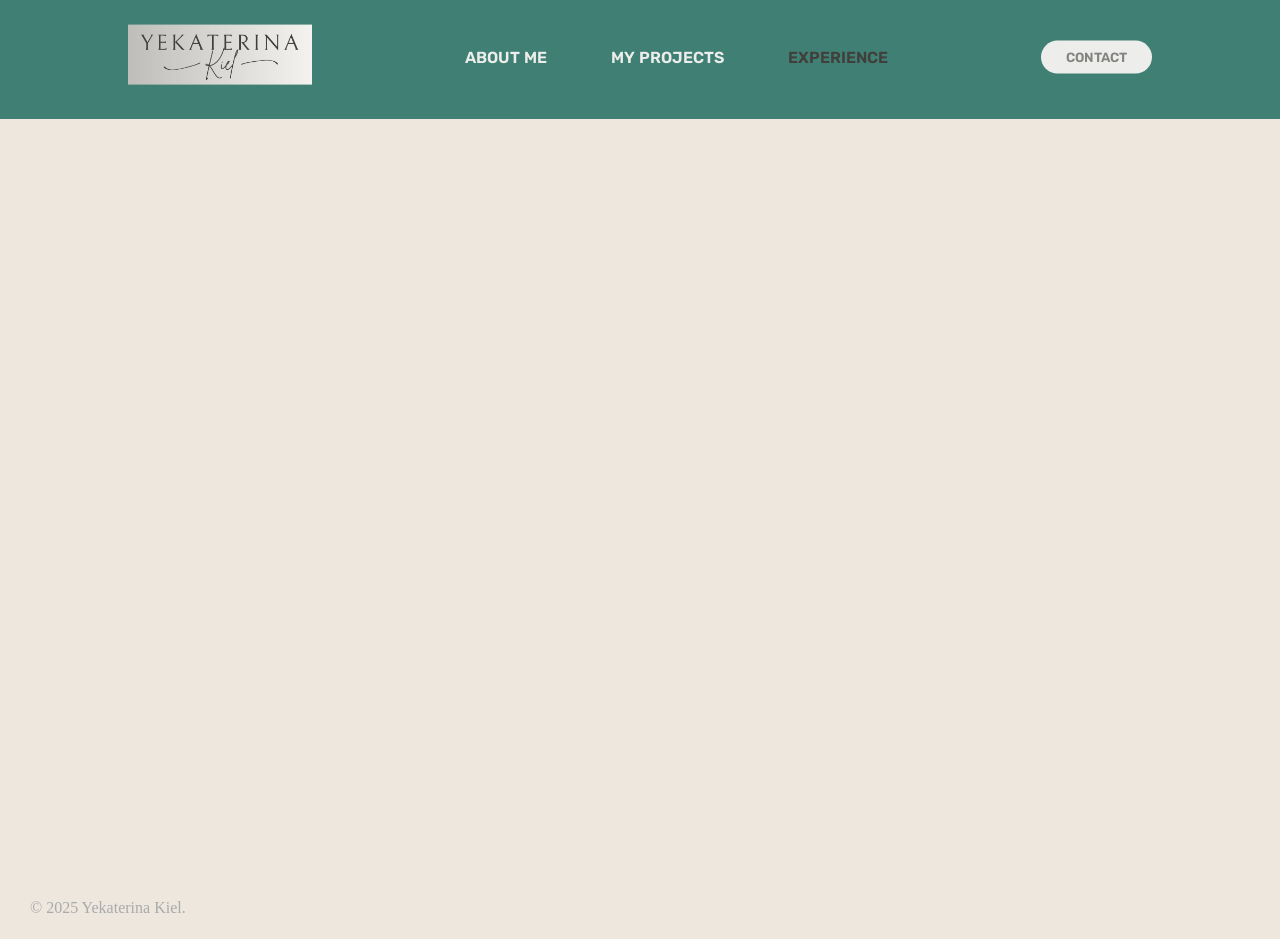
==== experience.html @ a93ad2fb "Initial commit: Portfolio upload" ====
<!DOCTYPE html>
<html lang="en">
  <head>
    <meta charset="UTF-8" />
    <meta http-equiv="X-UA-Compatible" content="IE=edge" />
    <meta name="viewport" content="width=device-width, initial-scale=1.0" />
    <title>Portfolio YekaterinaKiel</title>
    <link rel="stylesheet" href="style.css" />
    <link rel="preconnect" href="https://fonts.googleapis.com" />
    <link rel="preconnect" href="https://fonts.gstatic.com" crossorigin />
    <link
      href="https://fonts.googleapis.com/css2?family=Rubik&display=swap"
      rel="stylesheet"
    />
  </head>
  <body>
    <div class="header">
      <a href="about.html">
        <img class="logo" src="logo.png" alt="logo" height="60px" />
      </a>
      <nav class="menus">
        <a class="link" href="about.html">ABOUT ME</a>
        <a class="link" href="projects.html">MY PROJECTS</a>
        <a class="link link-active" href="experience.html">EXPERIENCE</a>
      </nav>
      <a class="btn" href="contact.html"><button>CONTACT</button></a>
    </div>

    <div class="experience">
      <h1 class="heading">Experience</h1>
      <div class="experience-item">
        <h3>Frontend Development Intern</h3>
        <p><strong>Company:</strong> Trood</p>
        <p><strong>Duration:</strong> December 12, 2024 – January 12, 2025</p>
        <p>
          During my internship at <strong>Trood</strong>, a software development automation platform for launching custom software applications with AI and community support, I worked on building modern and scalable web applications. My primary focus was on developing an <strong>Authorization and Registration Page</strong>, while adhering to industry best practices and collaborative workflows.
        </p>
        <ul class="experience-details">
          <li><strong>Frontend Project Setup:</strong> Deployed the frontend project using Trood's boilerplate, analyzed the project structure, and followed the <strong>Feature-Sliced Design</strong> architecture for scalable and maintainable codebases.</li>
          <li><strong>Authorization/Registration Page Development:</strong> Implemented responsive and user-friendly pages using <strong>React</strong>, <strong>Vite</strong>, and <strong>Tailwind CSS</strong>.</li>
          <li><strong>Collaboration and Workflow:</strong> Worked within <strong>ClickUp</strong> to manage tasks and sprints, and adhered to Git naming conventions for version control.</li>
        </ul>
        <p><strong>Technologies:</strong> React, Vite, Tailwind CSS, Feature-Sliced Design, ClickUp</p>
      
      </div>
    </div>

    <div class="footer">© 2025 Yekaterina Kiel.</div>

    <script src="https://cdnjs.cloudflare.com/ajax/libs/gsap/3.12.2/gsap.min.js"></script>
    <script src="script.js"></script>
  </body>
</html>
---- style.css ----
body {
  background-color: #ede7de;
  margin: 0;
}

.header {
  display: flex;
  flex-wrap: wrap;
  background-color: #015a4d;
  justify-content: space-between;
  align-items: center;
  padding: 30px 10%;
}
a,
button {
  font-family: "Rubik", sans-serif;
  font-weight: 600;
  text-decoration: none;
  color: #edf0f1;
}

.logo {
  cursor: pointer;
}

.link {
  display: inline-block;
  padding: 0px 30px;
}

a:link {
  transition: all 0.3s ease 0s;
}
a:hover, .link-active {
  color: black;
}

button {
  padding: 9px 25px;
  background-color: #edf0f1;
  color: #5e5e5e;
  border-radius: 50px;
  border: none;
  transition: all 0.3s ease 0s;
  cursor: pointer;
}
button:hover {
  background-color: #8d8f90;
  color: black;
}
.aboutMe {
  display: flex;
  flex-direction: column;
  max-width: 50%;
}
.aboutMe h3 {
  border-bottom: none;
}
.content {
  display: flex;
  justify-content: space-around;
  flex-wrap: wrap;
}
h1 {
  font-family: "Rubik", sans-serif;
  font-weight: 400;
  font-size: 45px;
  color: #333333;
}

p {
  font-family: "Rubik", sans-serif;
  font-size: 26px;
  color: #757575;
}

.myFoto {
  margin-top: 50px;
  width: 100%;
  max-width: 500px;
}

.list {
  font-family: "Rubik", sans-serif;
  color: #757575;
  font-size: 18px;
  list-style: none;
}
.footer {
  position: absolute;
  padding-left: 30px;

  height: 20px;
  padding-top: 10px;
  padding-bottom: 10px;
  color: #aaa;
}

.list li {
  padding: 5px 0;
  display: flex;
  align-items: center;
  gap: 10px;
}

.heading {
  display: flex;
  justify-content: center;
  margin-top: 80px;
}

.container {
  display: flex;
  flex-direction: column;
  gap: 50px;
  margin: 50px 0;
}

.button-contianer {
  display: flex;
  justify-content: space-between;
}

.project-preview {
  display: flex;
  justify-content: space-evenly;
  gap: 20px;
  flex-wrap: wrap;
  align-content: center;
  align-items: center;
}

.project-img {
   
  border-radius: 10px;
  box-shadow: 0 4px 10px rgba(0, 0, 0, 0.1);
  transition: transform 0.3s ease-in-out;
}

.project-img:hover {
  transform: scale(1.05);
}

.project-text {
  max-width: 40%;
  font-family: "Rubik", sans-serif;
  color: #757575;
  line-height: 1.6;
}

.project-text h2 {
  font-size: 28px;
  color: #333;
  margin-bottom: 10px;
}
.project-text p {
  text-align: justify;
  text-justify: inter-word;
}

h2 {
  font-family: "Rubik", sans-serif;
  font-size: 42px;
  color: #757575;
  font-weight: 200;
  margin: 0px 0px 8px;
  padding: 0px 0px 8 px;
  border-bottom: 1px #333333 solid;
  padding-bottom: 10px;
}

.project-btn {
  padding: 10px 20px;
  background-color: #015a4d;
  color: #fff;
  border-radius: 50px;
  border: none;
  cursor: pointer;
  transition: background-color 0.3s ease;
}

.project-btn:hover {
  background-color: #8d8f90;
}

.project-btn img {
    height: 13px;
}

.form__row {
  display: flex;
  gap: 5px;
}

.form__field {
  flex-grow: 1;
}

.form__label {
  padding-bottom: 10px;
  display: block;
  color: #888;
}

.form__required {
  color: #c1594b;
}

input,
textarea {
  transition: box-shadow ease 0.35s, border-color ease 0.35s;
  padding: 15px;
  box-sizing: border-box;
}

input,
select {
  padding: 15px;
}

input,
textarea,
select {
  width: 100%;
  box-shadow: 0 1px 4px #00000008;
  border-radius: 5px;
  border: 1px solid #e2e2e2;
  font-family: Rubik, sans-serif;
  font-weight: 300;
}

textarea {
  min-height: 150px;
  resize: vertical;
  line-height: 150%;
  padding: 15px;
}

.hidden {
  display: none;
  margin-top: 10px;
}

.btn2 {
  display: inline-block;
  cursor: pointer;
  border-radius: 1000px;
  border: none;
  background: #015a4d;
  font-family: Rubik, sans-serif;
  font-weight: 600;
  text-align: center;
  color: #fff;
  margin-top: 20px;
  margin-bottom: 30px;
}

h3 {
  font-family: "Rubik", sans-serif;
  font-size: 35px;
  color: #333333;
  font-weight: 200;
  margin: 0px 0px 8px;
  padding: 0px 0px 8 px;
  border-bottom: 1px #333333 solid;
  padding-top: 20px;
}

.questions {
  font-family: "Rubik", sans-serif;
  font-size: 18px;
  color: #757575;
}

.experience {
  margin: 50px 10%;
  font-family: "Rubik", sans-serif;
  color: #757575;
}

.experience h2 {
  font-size: 35px;
  font-weight: 400;
  color: #333333;
  margin-bottom: 30px;
  text-align: center;
}

.experience-item {
  background-color: #fff;
  padding: 20px 30px;
  border-radius: 10px;
  box-shadow: 0px 4px 10px rgba(0, 0, 0, 0.1);
  margin-bottom: 20px;
}

.experience-item h3 {
  font-size: 28px;
  color: #015a4d;
  margin-bottom: 10px;
}

.experience-item p {
  font-size: 20px;
  line-height: 1.6;
}

.experience-item p strong {
  color: #333333;
}

@media all and (max-width: 768px) {
  .header {
    justify-content: center;
    flex-direction: column;
    text-align: center;
  }

  .menus {
    margin-top: 10px;
  }

  .link {
    padding: 10px 20px;
  }

  .container {
    padding: 0 30px;
  }

  .project-preview {
    flex-direction: column;
    gap: 30px;
    margin-bottom: 50px;
  }

  .project-img {
    max-width: 100%;
    margin: 0 auto;
  }

  .project-text {
    text-align: center;
    max-width: 100%;
  }

  .experience {
    padding: 0 20px;
  }

  .experience-item {
    padding: 15px 20px;
    margin-bottom: 30px;
  }

  .experience-item h3 {
    font-size: 24px;
    text-align: center;
  }

  .experience-item p {
    font-size: 18px;
    text-align: center;
  }

  h1 {
    font-size: 32px;
    text-align: center;
  }

  h2 {
    font-size: 28px;
    text-align: center;
  }

  p {
    font-size: 18px;
    line-height: 1.6;
  }

  .button-contianer {
    flex-direction: column;
    gap: 15px;
    align-items: center;
  }

  .project-btn {
    width: 100%;
    max-width: 250px;
  }

  .footer {
    padding: 15px 30px;
    text-align: center;
  }
}

@media all and (max-width: 768px) {
  .project-preview {
    flex-direction: column;
    text-align: center;
  }

  .project-img {
    max-width: 100%;
  }

  .project-text {
    max-width: 100%;
  }

  .experience-item {
    padding: 15px 20px;
  }

  .experience-item h3 {
    font-size: 24px;
  }

  .experience-item p {
    font-size: 18px;
  }
}

@media all and (max-width: 500px) {
  .header {
    justify-content: center;
  }
  .menus {
    text-align: center;
  }
  h1 {
    font-size: 28px;
  }
  p {
    font-size: 16px;
    margin: 0 20px;
  }
  h2 {
    font-size: 24px;
    margin: 30px;
  }
  .project-img {
    width: 90%;
    margin: 0 auto;
  }
  .project-text {
    display: flex;
    flex-direction: column;
    align-items: center;
    text-align: center;
  }
  .container {
    padding: 0 20px;
  }
  .experience,
  .project-preview {
    padding: 10px;
  }
  .footer {
    padding: 10px 20px;
    text-align: center;
  }
}
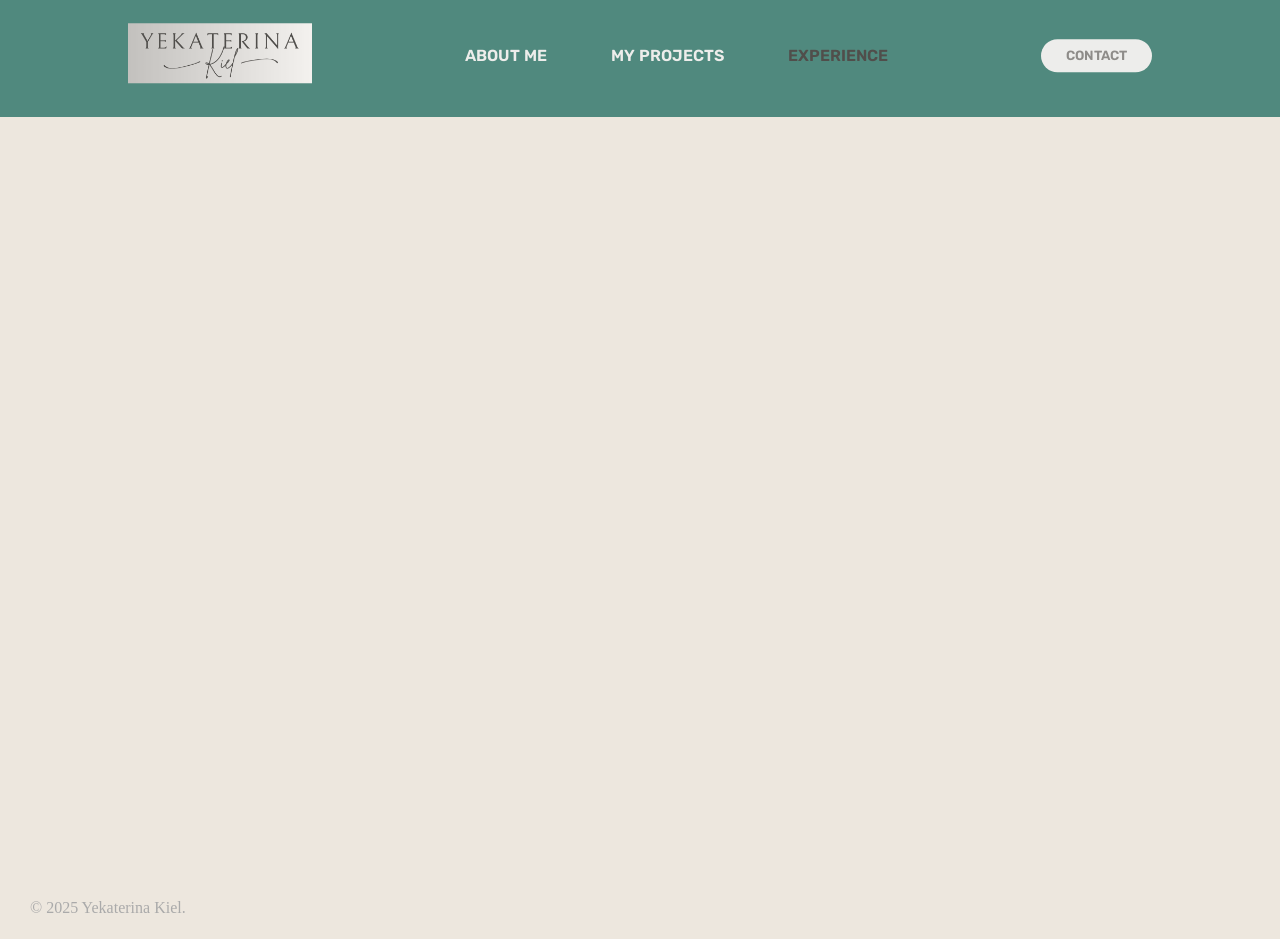
==== commit 5da36786: "changed about.html to index.html" ====
--- a/experience.html
+++ b/experience.html
@@ -19,7 +19,7 @@
         <img class="logo" src="logo.png" alt="logo" height="60px" />
       </a>
       <nav class="menus">
-        <a class="link" href="about.html">ABOUT ME</a>
+        <a class="link" href="index.html">ABOUT ME</a>
         <a class="link" href="projects.html">MY PROJECTS</a>
         <a class="link link-active" href="experience.html">EXPERIENCE</a>
       </nav>
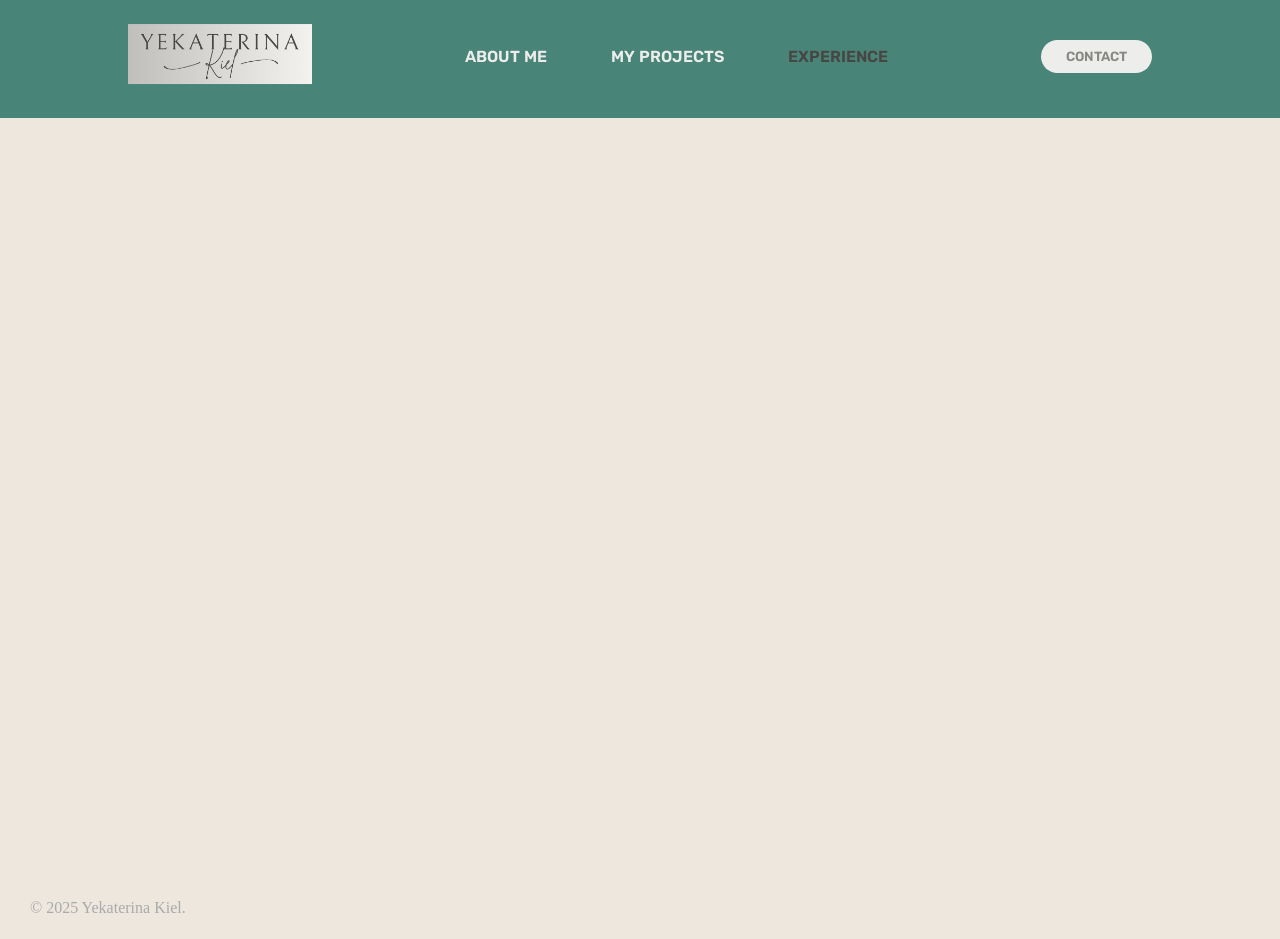
==== commit db18fd83: "fixed links" ====
--- a/experience.html
+++ b/experience.html
@@ -15,7 +15,7 @@
   </head>
   <body>
     <div class="header">
-      <a href="about.html">
+      <a href="index.html">
         <img class="logo" src="logo.png" alt="logo" height="60px" />
       </a>
       <nav class="menus">
